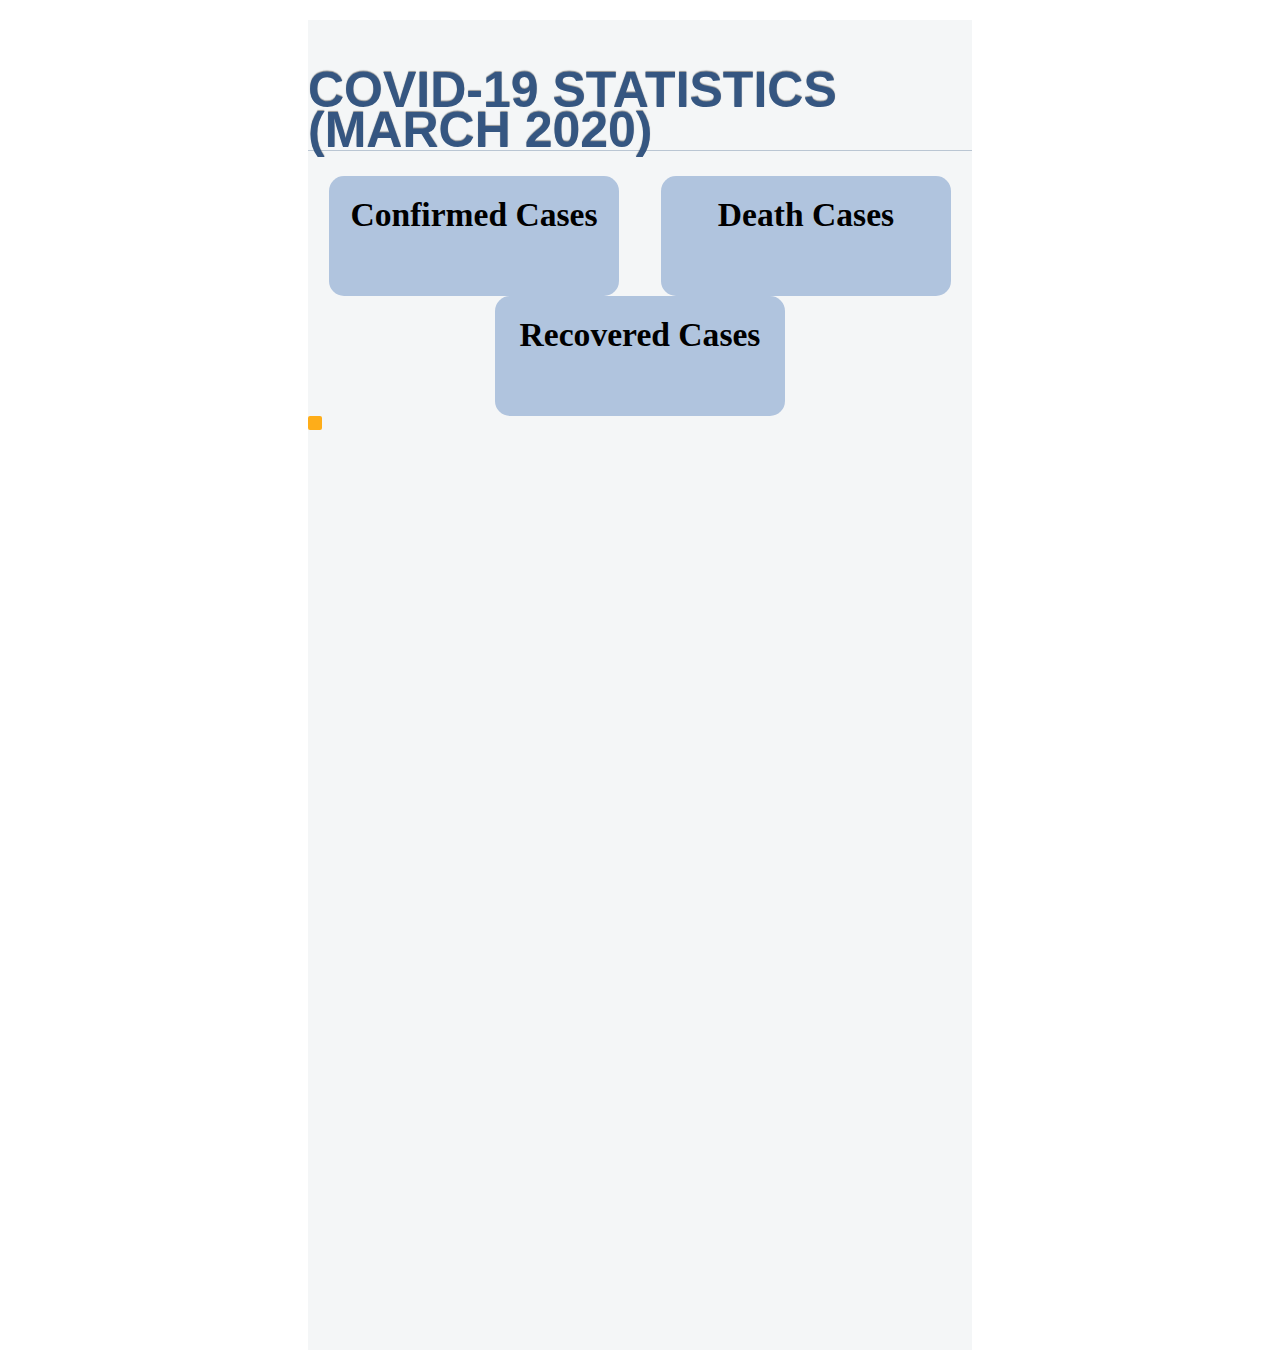
==== marni/index.html @ 4fd74db0 "Add files via upload" ====
<!DOCTYPE html>
<html>
<meta charset="utf-8">

<head>
<script src="http://d3js.org/d3.v4.js"></script>
<script src="http://d3js.org/queue.v1.min.js"></script>
<script src="http://d3js.org/topojson.v2.min.js"></script>
<link rel="stylesheet" type="text/css" href="index.css">
</head>

<body>
<div class='page-wrapper'>
  <div class='row'>
    <h1 class="title-style">COVID-19 Statistics (March 2020)</h1>
  </div>
  <div class='row'>
    <div class='column'>
	<div id="confirmedValue" class="monospace"><b class="thicker">Confirmed Cases</b><br><br></div>
    </div>
    <div class='column'>
        <div id="deathsValue" class="monospace"><b class="thicker">Death Cases</b><br><br></div>
    </div>
    <div class='column'>
        <div id="recoveredValue" class="monospace"><b class="thicker">Recovered Cases</b><br><br></div>
    </div>
  </div>

 <div class='row'>
    <div class='large-column'>
	 <div class="tooltip"></div>
      <div id="map" class="item-map-style"></div>
    </div>
    
  </div>
<object data="radial.html" width="800" height="900"></object>
</div>

</body>

<script>
d3.csv("covid-19 dataset.csv", function(data){

    var totalConfirmed = [d3.sum(data.map(function(d){
		return d.confirmed}))];

    //once amal update the dataset, the sum must be based on the final week of march (week 4)
    //var totalConfirmed = [d3.sum(data.map(function(d){(if d.week == '4'){
    //return d.confirmed}}))];

    console.log(totalConfirmed);

	d3.select('#confirmedValue')
    .selectAll('p1')
    .data(totalConfirmed)
    .enter()
    .append('p1')
    .text(function(d){
		return d;})

    var totalDeaths = [d3.sum(data.map(function(d){
		return d.deaths}))];

    //once amal update the dataset, the sum must be based on the final week of march (week 4)
    //var totalConfirmed = [d3.sum(data.map(function(d){(if d.week == '4'){
    //return d.confirmed}}))];

	d3.select('#deathsValue')
    .selectAll('p1')
    .data(totalDeaths)
    .enter()
    .append('p1')
    .text(function(d){
		return d;})

    var totalRecovered = [d3.sum(data.map(function(d){
    return d.recovered}))];

    //once amal update the dataset, the sum must be based on the final week of march (week 4)
    //var totalRecovered = [d3.sum(data.map(function(d){(if d.week == '4'){
    //return d.recovered}}))];

  d3.select('#recoveredValue')
    .selectAll('p1')
    .data(totalRecovered)
    .enter()
    .append('p1')
    .text(function(d){
    return d;})

	});
</script>

<script>
  var format = d3.format(",");

  //size of svg to contained the d3 map
  var margin = {top: 5, right: 5, bottom: 5, left: 5},
              width = 1250 - margin.left - margin.right,
              height = 600 - margin.top - margin.bottom;


  //initialize toopltip
  var tooltip = d3.select("div.tooltip");

  //initialize projection for d3 map scaling using geoEquirectangular format
  var projection = d3.geoEquirectangular()
                    .center([0, -25])
                    .scale(200)
                    .translate( [width / 2, height / 1.5]);


  //initialize path variable for d3 map
  var path = d3.geoPath().projection(projection);

  //initialize and append svg on id map
  var svg = d3.select("#map")
              .append("svg")
              .attr("width", width)
              .attr("height", height)
              .append('g');


  //using d3 queue library to load to datasets
  d3.queue()
    .defer(d3.json,"world-110m.json")
    .defer(d3.csv, "covid-19 dataset.csv")
    .await(ready);
    function ready(error, world, dataset)
  {
      if (error) throw error;

      console.log(dataset);

      //variable extracting features of world map based on loaded topojson
      var countries = topojson.feature( world, world.objects.countries).features;

      //variables to store name of country and the required values
      var name = [];
      var confirmed = [];
      var deaths = [];
      var recovered = [];

      //function to get country name based on matching country id between the two loaded dataset
      dataset.forEach(function(d){
        return name[d.id] = d.name;
      });

      //function to get confirmed cases values based on matching country id between the two loaded dataset
      dataset.forEach(function(d){
        if(d.week == '4'){return confirmed[d.id] = d.confirmed;}
      });

      //function to get deaths values based on matching country id between the two loaded dataset
      dataset.forEach(function(d){
        if(d.week == '4'){return deaths[d.id] = d.deaths;}
      });

      //function to get recovered values based on matching country id between the two loaded dataset
      dataset.forEach(function(d){
        if(d.week == '4'){return recovered[d.id] = d.recovered;}
      });

      svg.selectAll("countries")
      .data(countries)
      .enter().append("path")
      .attr("class", "countries")
      .attr("d", path)
      //mouse function enabling interaction of map via tooltip
      .on("mouseover",function(d,i){
          d3.select(this).classed("hover", true)
          tooltip.classed("hidden", false)
      })
      .on("mousemove",function(d){
          tooltip.style("top", (d3.event.pageY) + "px")
                 .style("left", (d3.event.pageX + 10) + "px")
                 //show the name and values on tooltip
                 .html("<b style='font-size:16px'>" + name[d.id] + "</b>" +
                      "<br/>"+ "Confirmed Cases:" + "<b>"+ confirmed[d.id]+ "</b>" +
                      "<br/>"+ "Deaths:" + "<b style='color:red'>" + deaths[d.id]+ "</b>" +
                      "<br/>"+ "Recovered:" + "<b style='color:green'>" + recovered[d.id]+ "</b>")
      })
      .on("mouseout",function(d,i){
          d3.select(this).classed("hover", false)
          tooltip.classed("hidden", true)
      })
      //d3 zooming function to enable zooming of the map
      .call(d3.zoom().scaleExtent([1, 8]).on('zoom', function () {
        svg.attr("transform", d3.event.transform)
      }))
      //disable panning ability from d3 zoom
      .on("mousedown.zoom", null)
      .on("touchstart.zoom", null)
      .on("touchmove.zoom", null)
      .on("touchend.zoom", null);


      //appending path to svg to draw borders based on data from topojson dataset
      svg.append("path")
          .attr( "class", "country-borders" )
          .attr("d", path(topojson.mesh( world, world.objects.countries, function( a, b)
          {
              return a !== b;
          })));

  };
</script>
</html>
---- marni/index.css ----
svg
{
  border: 1px solid lightgrey;
  background-color: lightsteelblue;
}
.countries
{
  fill: grey;
}

.hover
{
  fill: black;
}

.country-borders
{
  fill:   none;
  stroke: #FFF;
  stroke-width: 0.1px;
  stroke-linejoin: round;
  stroke-linecap: round;
  cursor: pointer;
}
.hidden
{
  display: none;
}

.tooltip
{
  color: #222;
  background-color: #fff;
  padding: .5em;
  border-radius: 2px;
  opacity: 0.9;
  font: 14px sans-serif;
  background: orange;
  position: absolute;
}

.row {
  display: flex;
  flex-direction: row;
  flex-wrap: wrap;
  width: 100%;
  align-items: center;
  justify-content: space-around;
}

.column {
  display: flex;
  flex-direction: column;
  flex-basis: 100%;
  flex: 1;
   align-items: center;
  justify-content: space-around;
}

.large-column {
  display: flex;
  flex-direction: column;
  flex-basis: 100%;
  flex: 2;
}

.page-wrapper {
  margin: 20px 300px 5px 300px;
  background-color: #F4F6F7;
}

#confirmedValue {
  border-radius: 15px;
  background: #b0c4de;
  padding: 20px; 
  width: 250px;
  height: 80px; 
  text-align: center;
  font-size: 175%;
  color: blue;
  letter-spacing: 5px;
  font-weight: bold;
}

.monospace {
  font-family: "Lucida Console", Courier, monospace;
}

b.thicker {
	font-weight: 900;
	font-size: 120%;
	font-family: "Times New Roman", Times, serif;
}

#deathsValue {
  border-radius: 15px;
  background: #b0c4de;
  padding: 20px; 
  width: 250px;
  height: 80px; 
  text-align: center;
  font-size: 175%;
  color: red;
  letter-spacing: 5px;
  font-weight: bold;
  
}

b.thicker {
	font-weight: 900;
	font-size: 130%;
	color: black;
	letter-spacing: 0px;
	font-family: "Times New Roman", Times, serif;
}

#recoveredValue {
  border-radius: 15px;
  background: #b0c4de;
  padding: 20px; 
  width: 250px;
  height: 80px; 
  text-align: center;
  font-size: 175%;
  color: green;
  letter-spacing: 5px;
  font-weight: bold;
}

b.thicker {
	font-weight: 900;
	font-size: 120%;
	font-family: "Times New Roman", Times, serif;
}

.placeholder {
  background-color: red;
  height: 100px;
  margin:15px 30px 15px 30px;
}
.placeholder {
  background-color: green;
  height: 100px;
  margin:15px 30px 15px 30px;
}

.title-style{
  margin: 1em 0 0.5em 0;
  font-weight: 600;
  font-family: 'Titillium Web', sans-serif;
  position: relative;
  text-shadow: 0 -1px 1px rgba(0,0,0,0.4);
  font-size: 50px;
  line-height: 40px;
  color: #355681;
  text-transform: uppercase;
  border-bottom: 1px solid rgba(53,86,129, 0.3);
}

.item-map-style{
  align:center;
  margin:15px 30px 15px 30px;
}
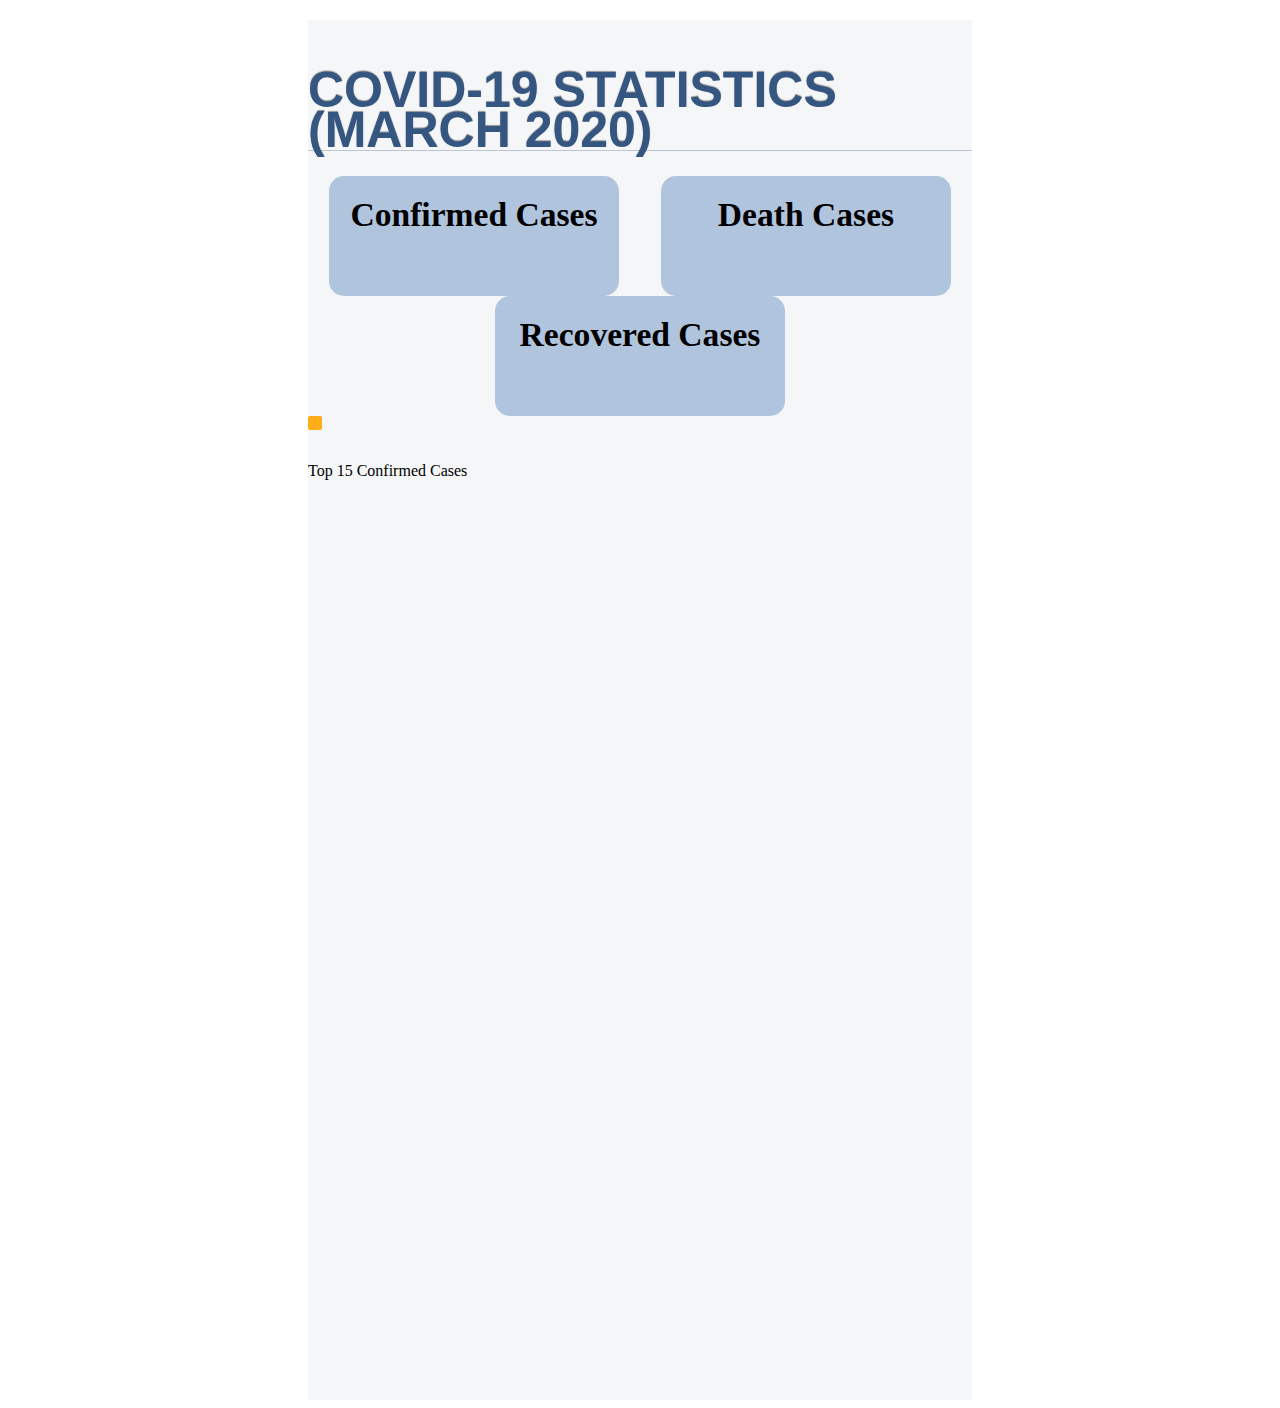
==== commit 852e2d25: "Update index.html" ====
--- a/marni/index.html
+++ b/marni/index.html
@@ -33,6 +33,7 @@
     </div>
     
   </div>
+	<p>Top 15 Confirmed Cases</p>
 <object data="radial.html" width="800" height="900"></object>
 </div>
 
